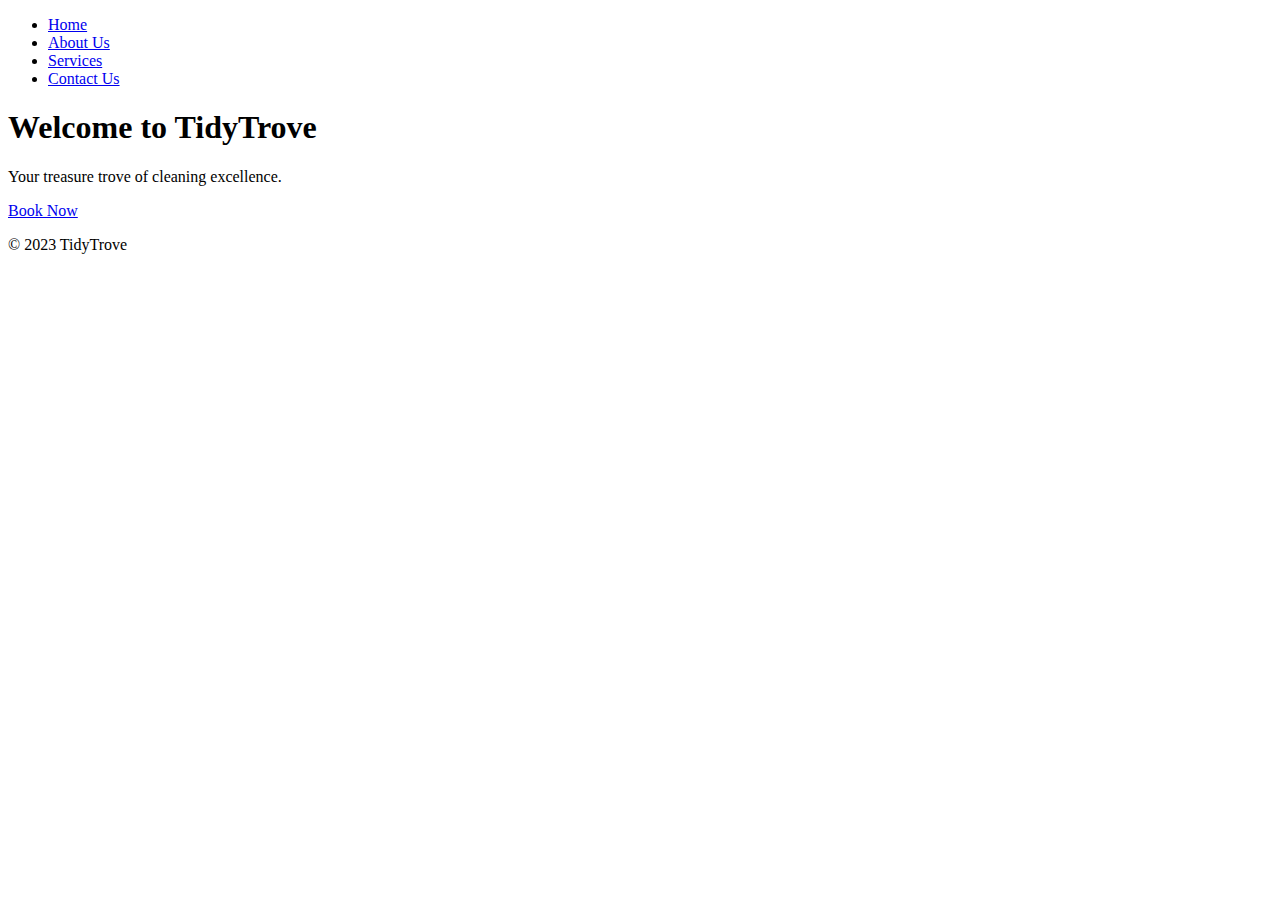
==== index.html @ bc5abf7d "trying new things" ====
<!DOCTYPE html>
<html lang="en">
<head>
  <meta charset="UTF-8">
  <meta name="viewport" content="width=device-width, initial-scale=1.0">
  <title>TidyTrove - Home</title>
  <link rel="stylesheet" href="styles/global.css">
  <link rel="stylesheet" href="styles/pages/home.css">
</head>
<body>
  <header>
    <nav>
      <ul>
        <li><a href="index.html">Home</a></li>
        <li><a href="about.html">About Us</a></li>
        <li><a href="services.html">Services</a></li>
        <li><a href="contact.html">Contact Us</a></li>
      </ul>
    </nav>
  </header>

  <main>
    <section class="hero">
      <h1>Welcome to TidyTrove</h1>
      <p>Your treasure trove of cleaning excellence.</p>
      <a href="services.html" class="btn-primary">Book Now</a>
    </section>
  </main>

  <footer>
    <p>&copy; 2023 TidyTrove</p>
  </footer>
</body>
</html>
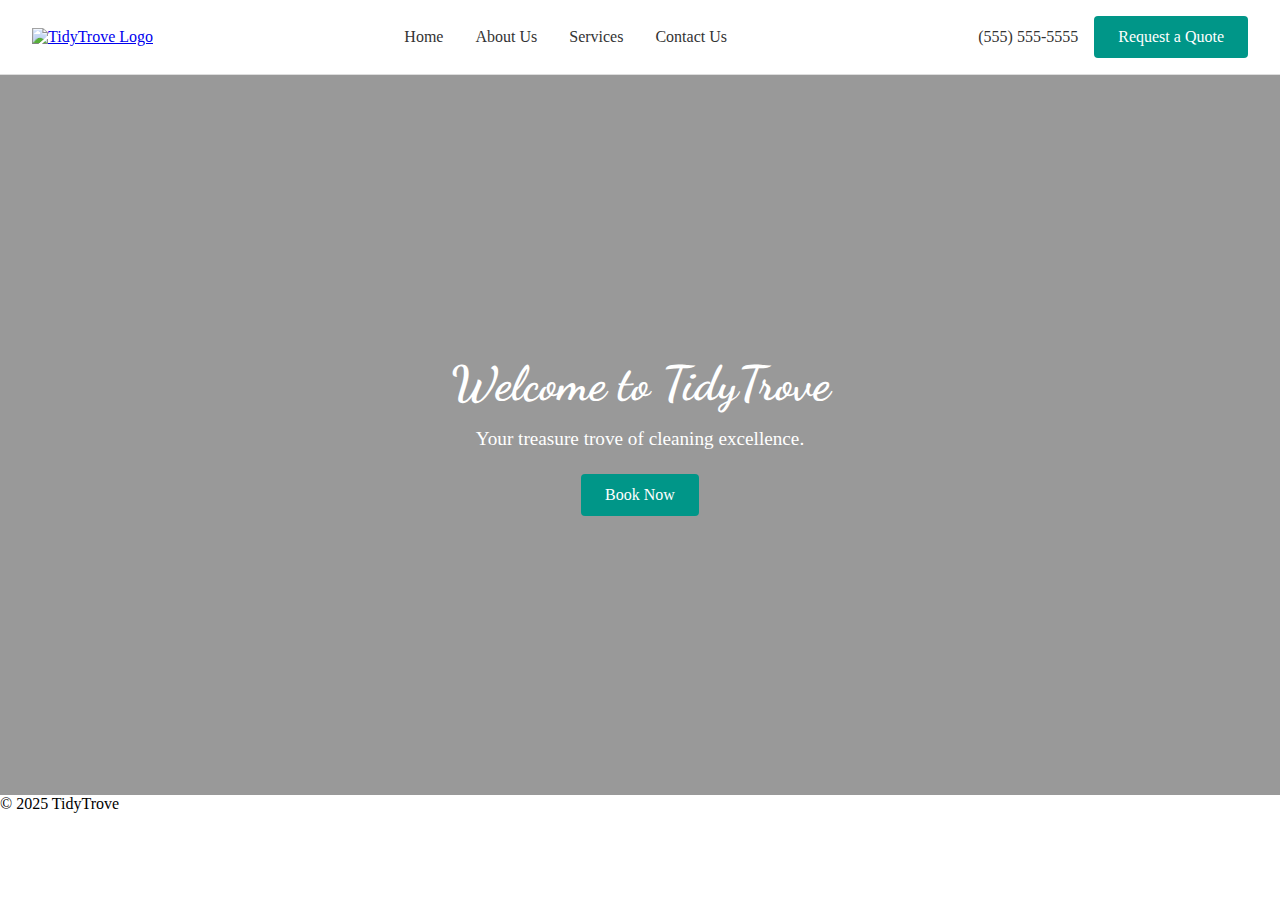
==== commit 2efffc0a: "Just testing out different navbars and ideas" ====
--- a/index.html
+++ b/index.html
@@ -1,21 +1,39 @@
 <!DOCTYPE html>
 <html lang="en">
+
 <head>
-  <meta charset="UTF-8">
-  <meta name="viewport" content="width=device-width, initial-scale=1.0">
+  <meta charset="UTF-8" />
+  <meta name="viewport" content="width=device-width, initial-scale=1.0" />
   <title>TidyTrove - Home</title>
-  <link rel="stylesheet" href="styles/global.css">
-  <link rel="stylesheet" href="styles/pages/home.css">
+  <link rel="stylesheet" href="styles/global.css" />
+  <link rel="stylesheet" href="styles/components/buttons.css" />
+  <link rel="stylesheet" href="https://fonts.googleapis.com/css2?family=Dancing+Script:wght@700&display=swap" />
+  <link rel="stylesheet" href="styles/components/navbar.css" />
 </head>
+
 <body>
   <header>
-    <nav>
-      <ul>
+    <nav class="navbar">
+      <!-- Left side: Logo -->
+      <a href="index.html" class="navbar-logo">
+        <img src="images/logo.jpg" alt="TidyTrove Logo" />
+      </a>
+
+      <ul class="navbar-menu">
         <li><a href="index.html">Home</a></li>
         <li><a href="about.html">About Us</a></li>
         <li><a href="services.html">Services</a></li>
         <li><a href="contact.html">Contact Us</a></li>
       </ul>
+
+      <!-- Optional Right Section -->
+      <div class="navbar-right">
+        <!-- Example phone link -->
+        <a href="tel:555-555-5555" class="phone-link">(555) 555-5555</a>
+
+        <!-- Or a CTA button -->
+        <a href="services.html" class="btn-primary">Request a Quote</a>
+      </div>
     </nav>
   </header>
 
@@ -27,8 +45,52 @@
     </section>
   </main>
 
+  <style>
+    .hero {
+      position: relative;
+      width: 100%;
+      height: 80vh;
+      background: url(https://64.media.tumblr.com/c3adfab4c0cbc39eef88cbcd6bfa80bd/tumblr_mnzunry6XE1s8njeuo1_400.gif) center center no-repeat;
+      background-size: cover;
+      display: flex;
+      flex-direction: column;
+      align-items: center;
+      justify-content: center;
+      color: #fff;
+      text-align: center;
+    }
+
+    .hero::before {
+      content: "";
+      position: absolute;
+      top: 0;
+      right: 0;
+      bottom: 0;
+      left: 0;
+      background: rgba(0, 0, 0, 0.4);
+      z-index: 1;
+    }
+
+    .hero>* {
+      position: relative;
+      z-index: 2;
+    }
+
+    .hero h1 {
+      font-family: "Dancing Script", cursive;
+      font-size: 3rem;
+      margin-bottom: 1rem;
+    }
+
+    .hero p {
+      font-size: 1.2rem;
+      margin-bottom: 1.5rem;
+    }
+  </style>
+
   <footer>
-    <p>&copy; 2023 TidyTrove</p>
+    <p>&copy; 2025 TidyTrove</p>
   </footer>
 </body>
+
 </html>--- a/styles/components/buttons.css
+++ b/styles/components/buttons.css
@@ -0,0 +1,14 @@
+.btn-primary {
+  background-color: #009688;
+  /* brand color or something that pops */
+  color: #fff;
+  padding: 0.75rem 1.5rem;
+  text-decoration: none;
+  border-radius: 4px;
+  transition: background-color 0.3s ease;
+}
+
+.btn-primary:hover {
+  background-color: #00796b;
+  /* Slightly darker on hover */
+}
--- a/styles/components/navbar.css
+++ b/styles/components/navbar.css
@@ -0,0 +1,62 @@
+/* Example: Global reset or standard styling. Adjust as needed. */
+* {
+  margin: 0;
+  padding: 0;
+  box-sizing: border-box;
+}
+
+/* Navbar Container */
+.navbar {
+  display: flex;
+  align-items: center;
+  justify-content: space-between;
+  /* White background like Merry Maids */
+  background-color: #ffffff;
+  padding: 1rem 2rem;
+  border-bottom: 1px solid #ddd; /* subtle bottom border */
+}
+
+/* Logo Image */
+.navbar-logo img {
+  /* Keep the logo a reasonable size */
+  height: 50px;
+  width: auto;
+}
+
+/* Navbar Menu (the UL) */
+.navbar-menu {
+  list-style: none;
+  display: flex;
+  gap: 2rem; /* space between items */
+}
+
+/* Menu Items (the LIs and As) */
+.navbar-menu li a {
+  color: #333;
+  text-decoration: none;
+  font-weight: 500;
+  padding: 0.5rem 0;
+  transition: color 0.3s;
+}
+
+.navbar-menu li a:hover {
+  color: #00796b; /* example brand hover color */
+}
+
+/* Optional Right Section */
+.navbar-right {
+  display: flex;
+  align-items: center;
+  gap: 1rem;
+}
+
+.phone-link {
+  color: #333;
+  text-decoration: none;
+  font-weight: 500;
+  transition: color 0.3s;
+}
+
+.phone-link:hover {
+  color: #00796b;
+}
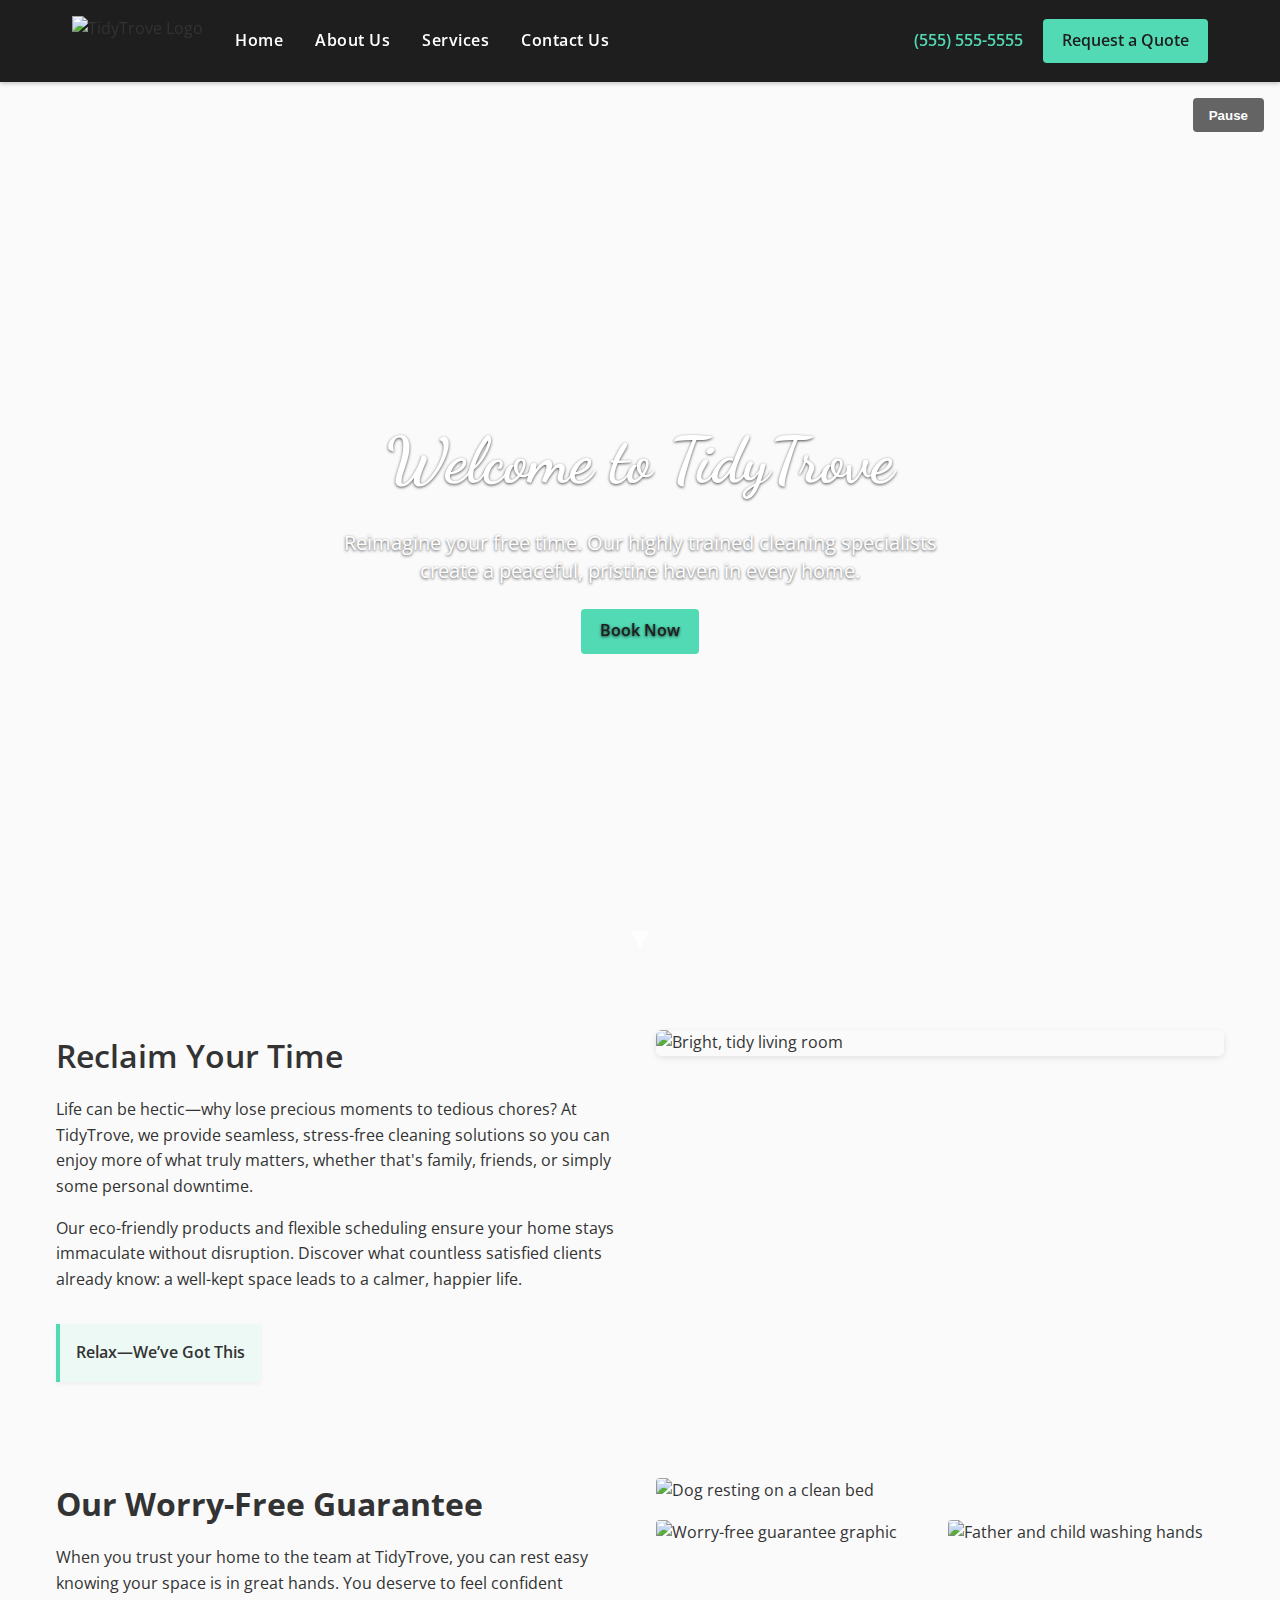
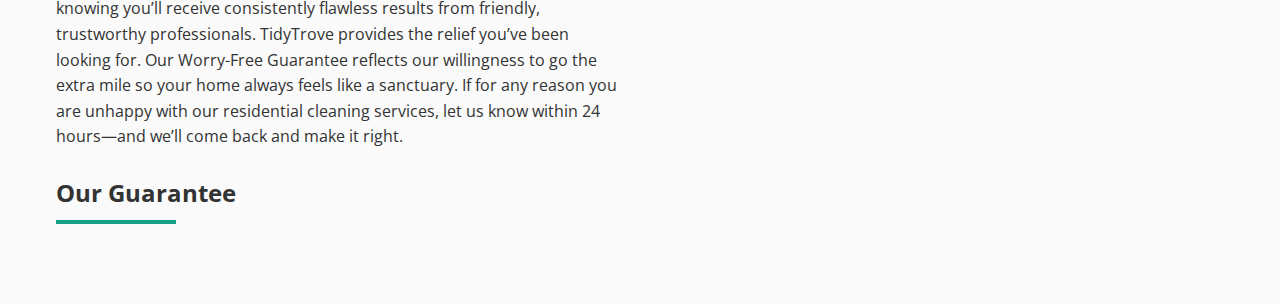
==== commit 31c11dc6: "Add new video asset, remove empty contact file, and update button styles" ====
--- a/index.html
+++ b/index.html
@@ -5,92 +5,512 @@
   <meta charset="UTF-8" />
   <meta name="viewport" content="width=device-width, initial-scale=1.0" />
   <title>TidyTrove - Home</title>
-  <link rel="stylesheet" href="styles/global.css" />
-  <link rel="stylesheet" href="styles/components/buttons.css" />
-  <link rel="stylesheet" href="https://fonts.googleapis.com/css2?family=Dancing+Script:wght@700&display=swap" />
-  <link rel="stylesheet" href="styles/components/navbar.css" />
+
+  <!-- Google Fonts -->
+  <link rel="stylesheet"
+    href="https://fonts.googleapis.com/css2?family=Open+Sans:wght@400;600&family=Dancing+Script:wght@700&display=swap" />
+
+  <style>
+    /* RESET / BASE STYLES */
+    * {
+      margin: 0;
+      padding: 0;
+      box-sizing: border-box;
+    }
+
+    body {
+      font-family: 'Open Sans', sans-serif;
+      color: #333;
+      background-color: #fafafa;
+      line-height: 1.6;
+    }
+
+    img {
+      display: block;
+      max-width: 100%;
+    }
+
+    a {
+      text-decoration: none;
+      color: inherit;
+    }
+
+    /* NAVBAR */
+    header {
+      background-color: #1e1e1e;
+      /* Dark background */
+      position: sticky;
+      top: 0;
+      z-index: 1000;
+      box-shadow: 0 2px 4px rgba(0, 0, 0, 0.2);
+    }
+
+    .navbar {
+      max-width: 1200px;
+      margin: 0 auto;
+      padding: 1rem 2rem;
+      display: flex;
+      align-items: center;
+      justify-content: space-between;
+    }
+
+    /* LOGO on the left */
+    .navbar-logo img {
+      height: 50px;
+      width: auto;
+    }
+
+    /* NAV MENU in the middle */
+    .navbar-menu {
+      display: flex;
+      gap: 2rem;
+      list-style: none;
+      margin-left: 2rem;
+      /* space between logo and links */
+    }
+
+    .navbar-menu li a {
+      color: #fff;
+      font-weight: 600;
+      letter-spacing: 0.5px;
+      transition: all 0.3s ease;
+      padding: 0.25rem 0;
+      position: relative;
+    }
+
+    /* Underline effect on hover */
+    .navbar-menu li a::after {
+      content: "";
+      position: absolute;
+      left: 0;
+      bottom: -2px;
+      width: 0%;
+      height: 2px;
+      background: #52dab4;
+      /* accent teal underline */
+      transition: width 0.3s ease;
+    }
+
+    .navbar-menu li a:hover::after {
+      width: 100%;
+    }
+
+    /* RIGHT SECTION */
+    .navbar-right {
+      display: flex;
+      align-items: center;
+      gap: 1.25rem;
+      margin-left: auto;
+    }
+
+    .phone-link {
+      color: #52dab4;
+      /* teal accent for phone number */
+      font-weight: 600;
+      transition: color 0.3s ease;
+    }
+
+    .phone-link:hover {
+      color: #fff;
+    }
+
+    /* PRIMARY BUTTON in the navbar */
+    .btn-primary {
+      background-color: #52dab4;
+      /* Teal accent */
+      color: #1e1e1e;
+      padding: 0.6rem 1.2rem;
+      border-radius: 4px;
+      font-weight: 600;
+      transition: background-color 0.3s ease, color 0.3s ease;
+    }
+
+    .btn-primary:hover {
+      background-color: #fff;
+      color: #333;
+    }
+
+    /* HERO SECTION (VIDEO BACKGROUND) */
+    .hero {
+      position: relative;
+      width: 100%;
+      height: 100vh;
+      /* Full screen hero */
+      overflow: hidden;
+    }
+
+    .hero-bg-video {
+      position: absolute;
+      top: 0;
+      left: 0;
+      width: 100%;
+      height: 100%;
+      object-fit: cover;
+      z-index: 1;
+    }
+
+    /* Pause/Play button */
+    .video-toggle {
+      position: absolute;
+      top: 1rem;
+      right: 1rem;
+      z-index: 3;
+      padding: 0.6rem 1rem;
+      border: none;
+      border-radius: 4px;
+      background: rgba(0, 0, 0, 0.6);
+      color: #fff;
+      font-weight: bold;
+      cursor: pointer;
+      transition: background 0.3s;
+    }
+
+    .video-toggle:hover {
+      background: rgba(0, 0, 0, 0.8);
+    }
+
+    /* HERO CONTENT */
+    .hero-content {
+      position: relative;
+      z-index: 2;
+      display: flex;
+      flex-direction: column;
+      align-items: center;
+      justify-content: center;
+      height: 100%;
+      text-align: center;
+      color: #fff;
+      padding: 0 1rem;
+      text-shadow: 0 1px 3px rgba(0, 0, 0, 0.7);
+    }
+
+    .hero-content h1 {
+      font-family: 'Dancing Script', cursive;
+      font-size: 4rem;
+      margin-bottom: 1rem;
+    }
+
+    .hero-content p {
+      font-size: 1.25rem;
+      margin-bottom: 1.5rem;
+      max-width: 600px;
+      line-height: 1.4;
+    }
+
+    /* Scroll-down arrow */
+    .scroll-down {
+      position: absolute;
+      bottom: 20px;
+      left: 50%;
+      transform: translateX(-50%);
+      font-size: 2rem;
+      color: #fff;
+      cursor: pointer;
+      z-index: 3;
+      opacity: 0.8;
+      transition: opacity 0.3s, transform 0.3s;
+    }
+
+    .scroll-down:hover {
+      opacity: 1;
+      transform: translateX(-50%) translateY(3px);
+    }
+
+    /* INFO SECTION */
+    .info-section {
+      max-width: 1200px;
+      margin: 3rem auto;
+      padding: 0 1rem;
+      display: flex;
+      flex-wrap: wrap;
+      gap: 2rem;
+      align-items: flex-start;
+    }
+
+    .info-left,
+    .info-right {
+      flex: 1;
+      min-width: 300px;
+    }
+
+    .info-left h2 {
+      font-size: 2rem;
+      margin-bottom: 1rem;
+      font-weight: 600;
+    }
+
+    .info-left p {
+      margin-bottom: 1rem;
+      line-height: 1.6;
+    }
+
+    .highlight-box {
+      margin-top: 1rem;
+      padding: 1rem;
+      display: inline-block;
+      background-color: #ecf9f5;
+      border-left: 4px solid #52dab4;
+      font-weight: 600;
+      box-shadow: 0 2px 4px rgba(0, 0, 0, 0.05);
+    }
+
+    .info-right img {
+      border-radius: 6px;
+      box-shadow: 0 2px 6px rgba(0, 0, 0, 0.1);
+    }
+
+    @media (max-width: 768px) {
+      .navbar {
+        flex-wrap: wrap;
+      }
+
+      .navbar-menu {
+        margin-left: 0;
+        gap: 1.5rem;
+      }
+
+      .navbar-right {
+        margin-left: 0;
+        margin-top: 1rem;
+      }
+
+      .info-section {
+        flex-direction: column;
+      }
+    }
+
+    /* FOOTER */
+    footer {
+      text-align: center;
+      padding: 1rem;
+      background: #fff;
+      border-top: 1px solid #eee;
+      margin-top: 3rem;
+    }
+
+    .guarantee-section {
+      display: flex;
+      flex-wrap: wrap;
+      max-width: 1200px;
+      margin-top: 6rem;
+      /* only the top margin is changed */
+      margin-bottom: 3rem;
+      margin-left: auto;
+      margin-right: auto;
+      padding: 0 1rem;
+      gap: 2rem;
+    }
+
+
+
+    .guarantee-left {
+      flex: 1;
+      /* fill available space */
+      min-width: 300px;
+    }
+
+    .guarantee-left h2 {
+      font-size: 2rem;
+      margin-bottom: 1rem;
+    }
+
+    .guarantee-left p {
+      line-height: 1.6;
+      margin-bottom: 1.5rem;
+    }
+
+    .guarantee-left h3 {
+      font-size: 1.5rem;
+      margin-bottom: 0.5rem;
+    }
+
+    .underline {
+      width: 120px;
+      border: 2px solid #16a085;
+      /* or your brand color */
+      margin-top: 0.5rem;
+      margin-bottom: 2rem;
+    }
+
+    .guarantee-right {
+      flex: 1;
+      min-width: 300px;
+    }
+
+    .guarantee-images {
+      display: flex;
+      flex-direction: column;
+      gap: 1rem;
+    }
+
+    .top-img {
+      width: 100%;
+      height: auto;
+      border-radius: 4px;
+      object-fit: cover;
+    }
+
+    .bottom-row {
+      display: flex;
+      gap: 1rem;
+    }
+
+    .worry-graphic,
+    .family-img {
+      width: 50%;
+      /* each image half the row */
+      height: auto;
+      border-radius: 4px;
+      object-fit: cover;
+    }
+
+    /* Mobile: stack everything */
+    @media (max-width: 768px) {
+      .guarantee-section {
+        flex-direction: column;
+      }
+
+      .bottom-row {
+        flex-direction: column;
+      }
+
+      .worry-graphic,
+      .family-img {
+        width: 100%;
+        /* stack images one on top of another */
+      }
+    }
+  </style>
 </head>
 
 <body>
+  <!-- HEADER / NAVBAR -->
   <header>
     <nav class="navbar">
-      <!-- Left side: Logo -->
       <a href="index.html" class="navbar-logo">
-        <img src="images/logo.jpg" alt="TidyTrove Logo" />
+        <img
+          src="https://static.vecteezy.com/system/resources/thumbnails/034/961/433/small/a-colorful-swirl-logo-on-a-transparent-background-png.png"
+          alt="TidyTrove Logo" />
       </a>
-
       <ul class="navbar-menu">
         <li><a href="index.html">Home</a></li>
         <li><a href="about.html">About Us</a></li>
         <li><a href="services.html">Services</a></li>
         <li><a href="contact.html">Contact Us</a></li>
       </ul>
-
-      <!-- Optional Right Section -->
       <div class="navbar-right">
-        <!-- Example phone link -->
         <a href="tel:555-555-5555" class="phone-link">(555) 555-5555</a>
-
-        <!-- Or a CTA button -->
         <a href="services.html" class="btn-primary">Request a Quote</a>
       </div>
     </nav>
   </header>
 
+  <!-- MAIN CONTENT -->
   <main>
+    <!-- HERO SECTION with background video + toggle -->
     <section class="hero">
-      <h1>Welcome to TidyTrove</h1>
-      <p>Your treasure trove of cleaning excellence.</p>
-      <a href="services.html" class="btn-primary">Book Now</a>
+      <video id="heroVideo" class="hero-bg-video" autoplay muted loop playsinline>
+        <source src="images/maid.mp4" type="video/mp4" />
+        Your browser does not support the video tag.
+      </video>
+
+      <button class="video-toggle" id="toggleButton">Pause</button>
+
+      <div class="hero-content">
+        <h1>Welcome to TidyTrove</h1>
+        <p>Reimagine your free time. Our highly trained cleaning specialists create a peaceful, pristine haven in every
+          home.</p>
+        <a href="services.html" class="btn-primary">Book Now</a>
+      </div>
+
+      <!-- Scroll-down arrow -->
+      <div class="scroll-down" id="scrollArrow">&#x25BC;</div>
+    </section>
+
+    <!-- TWO-COLUMN INFO SECTION -->
+    <section class="info-section">
+      <div class="info-left">
+        <h2>Reclaim Your Time</h2>
+        <p>
+          Life can be hectic—why lose precious moments to tedious chores?
+          At TidyTrove, we provide seamless, stress-free cleaning solutions
+          so you can enjoy more of what truly matters, whether that's family, friends, or simply some personal downtime.
+        </p>
+        <p>
+          Our eco-friendly products and flexible scheduling ensure your home stays immaculate
+          without disruption. Discover what countless satisfied clients already know: a well-kept space leads to a
+          calmer, happier life.
+        </p>
+        <div class="highlight-box">
+          Relax—We’ve Got This
+        </div>
+      </div>
+      <div class="info-right">
+        <img src="https://i.pinimg.com/originals/77/6a/d8/776ad81e48f5fdab91d0436af12f02c4.gif"
+          alt="Bright, tidy living room" />
+      </div>
     </section>
   </main>
 
-  <style>
-    .hero {
-      position: relative;
-      width: 100%;
-      height: 80vh;
-      background: url(https://64.media.tumblr.com/c3adfab4c0cbc39eef88cbcd6bfa80bd/tumblr_mnzunry6XE1s8njeuo1_400.gif) center center no-repeat;
-      background-size: cover;
-      display: flex;
-      flex-direction: column;
-      align-items: center;
-      justify-content: center;
-      color: #fff;
-      text-align: center;
-    }
-
-    .hero::before {
-      content: "";
-      position: absolute;
-      top: 0;
-      right: 0;
-      bottom: 0;
-      left: 0;
-      background: rgba(0, 0, 0, 0.4);
-      z-index: 1;
-    }
-
-    .hero>* {
-      position: relative;
-      z-index: 2;
-    }
-
-    .hero h1 {
-      font-family: "Dancing Script", cursive;
-      font-size: 3rem;
-      margin-bottom: 1rem;
-    }
-
-    .hero p {
-      font-size: 1.2rem;
-      margin-bottom: 1.5rem;
-    }
-  </style>
-
-  <footer>
-    <p>&copy; 2025 TidyTrove</p>
-  </footer>
+  <!-- SCRIPT: Pause/Play Toggle + Scroll-Down -->
+  <script>
+    const heroVideo = document.getElementById('heroVideo');
+    const toggleButton = document.getElementById('toggleButton');
+    const scrollArrow = document.getElementById('scrollArrow');
+
+    toggleButton.addEventListener('click', () => {
+      if (heroVideo.paused) {
+        heroVideo.play();
+        toggleButton.textContent = 'Pause';
+      } else {
+        heroVideo.pause();
+        toggleButton.textContent = 'Play';
+      }
+    });
+
+    scrollArrow.addEventListener('click', () => {
+      document.querySelector('.info-section').scrollIntoView({
+        behavior: 'smooth'
+      });
+    });
+  </script>
 </body>
 
+<section class="guarantee-section">
+  <div class="guarantee-left">
+    <h2>Our Worry-Free Guarantee</h2>
+    <p>
+      When you trust your home to the team at TidyTrove, you can rest easy
+      knowing your space is in great hands. You deserve to feel confident
+      knowing you’ll receive consistently flawless results from friendly,
+      trustworthy professionals. TidyTrove provides the relief you’ve been
+      looking for. Our Worry-Free Guarantee reflects our willingness to go
+      the extra mile so your home always feels like a sanctuary.
+      If for any reason you are unhappy with our residential cleaning services,
+      let us know within 24 hours—and we’ll come back and make it right.
+    </p>
+    <h3>Our Guarantee</h3>
+    <hr class="underline" />
+  </div>
+
+  <div class="guarantee-right">
+    <!-- Example images: add or swap as needed -->
+    <div class="guarantee-images">
+      <img
+        src="https://www.parttimecleaner.com.sg/wp-content/uploads/2022/05/Can-We-Use-Part-Time-Maid-For-Dog-Walking-Service.jpg"
+        alt="Dog resting on a clean bed" class="top-img" />
+      <div class="bottom-row">
+        <img
+          src="https://png.pngtree.com/png-vector/20220222/ourmid/pngtree-dont-worry-stars-fear-ink-vector-png-image_26317232.png"
+          alt="Worry-free guarantee graphic" class="worry-graphic" />
+        <img
+          src="https://media.istockphoto.com/id/1302264910/photo/father-helping-son-to-wash-hands-with-soap-at-home-to-stop-spread-of-infection-in-health.jpg?s=612x612&w=0&k=20&c=3yxDvR3K1oey1U6fNw-nxzL3zF59EL9iyTmfIszfx7w="
+          alt="Father and child washing hands" class="family-img" />
+      </div>
+    </div>
+  </div>
+</section>
+
+
+
 </html>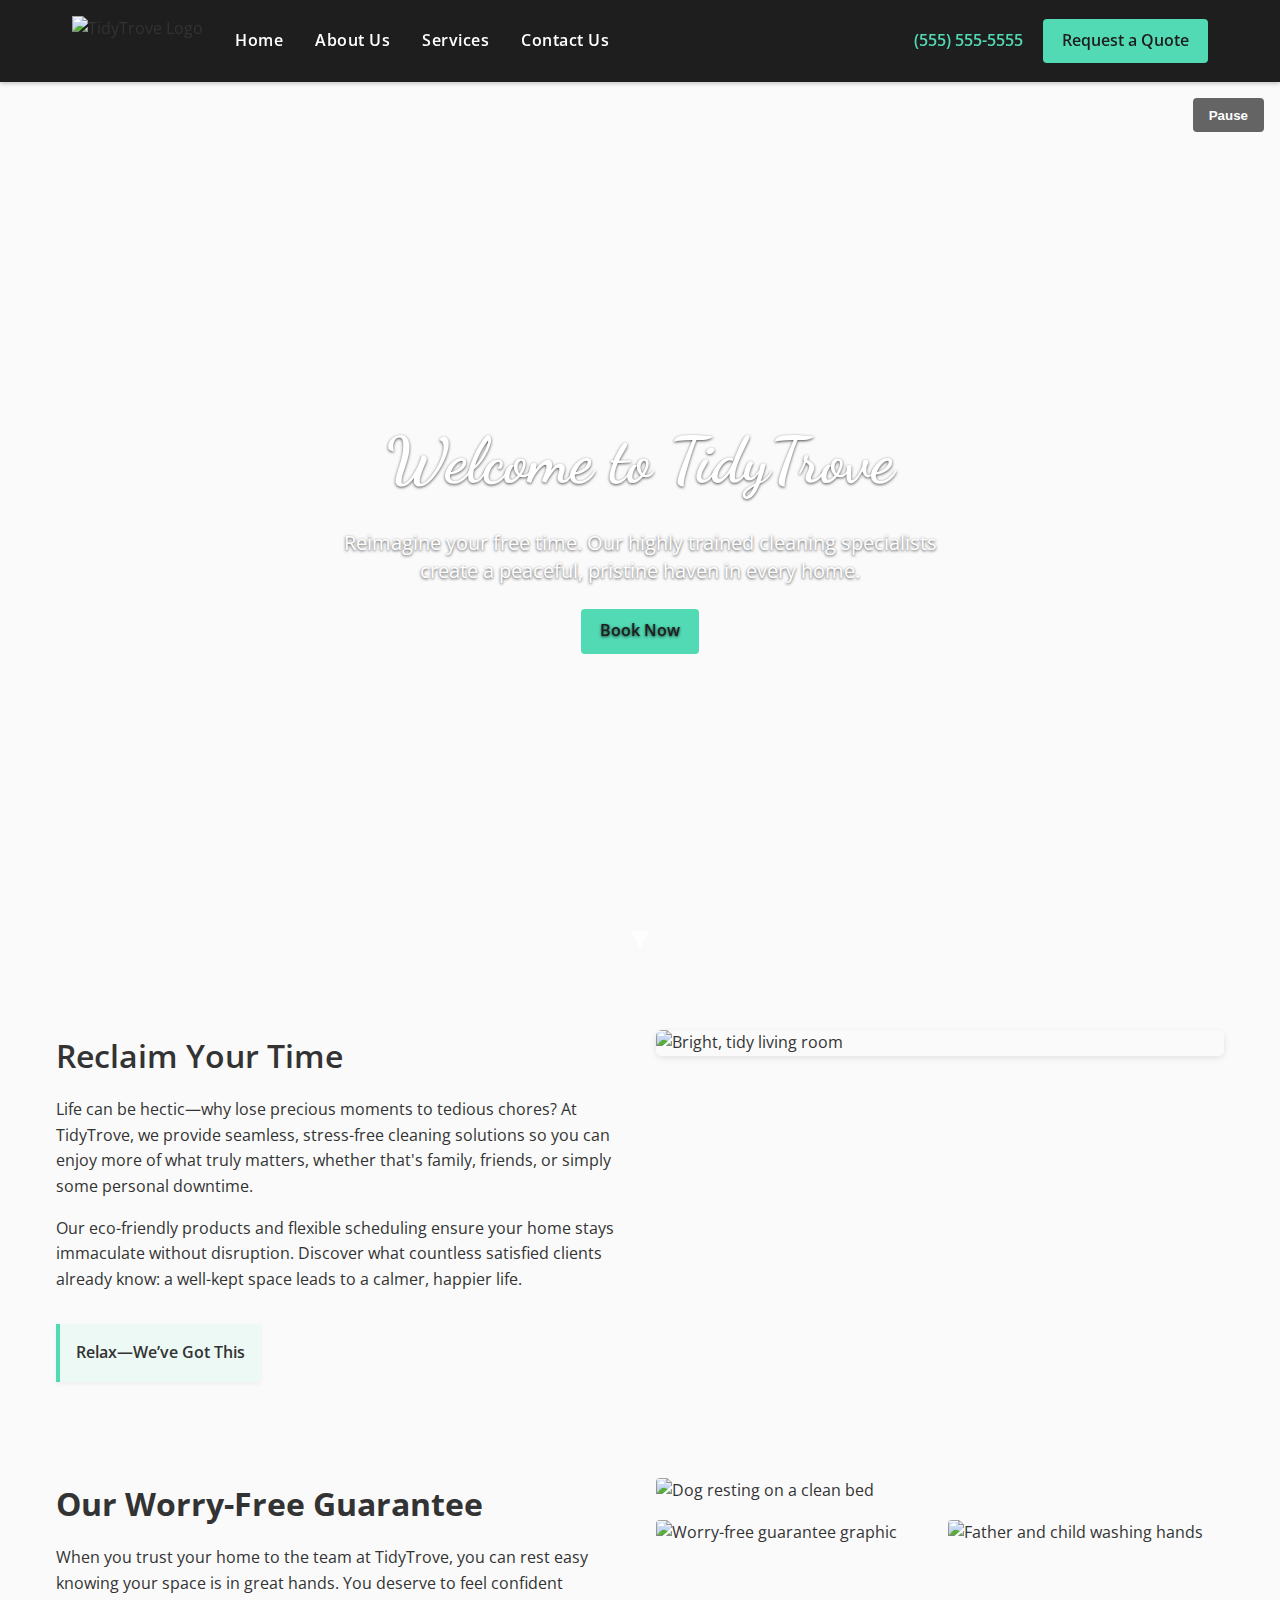
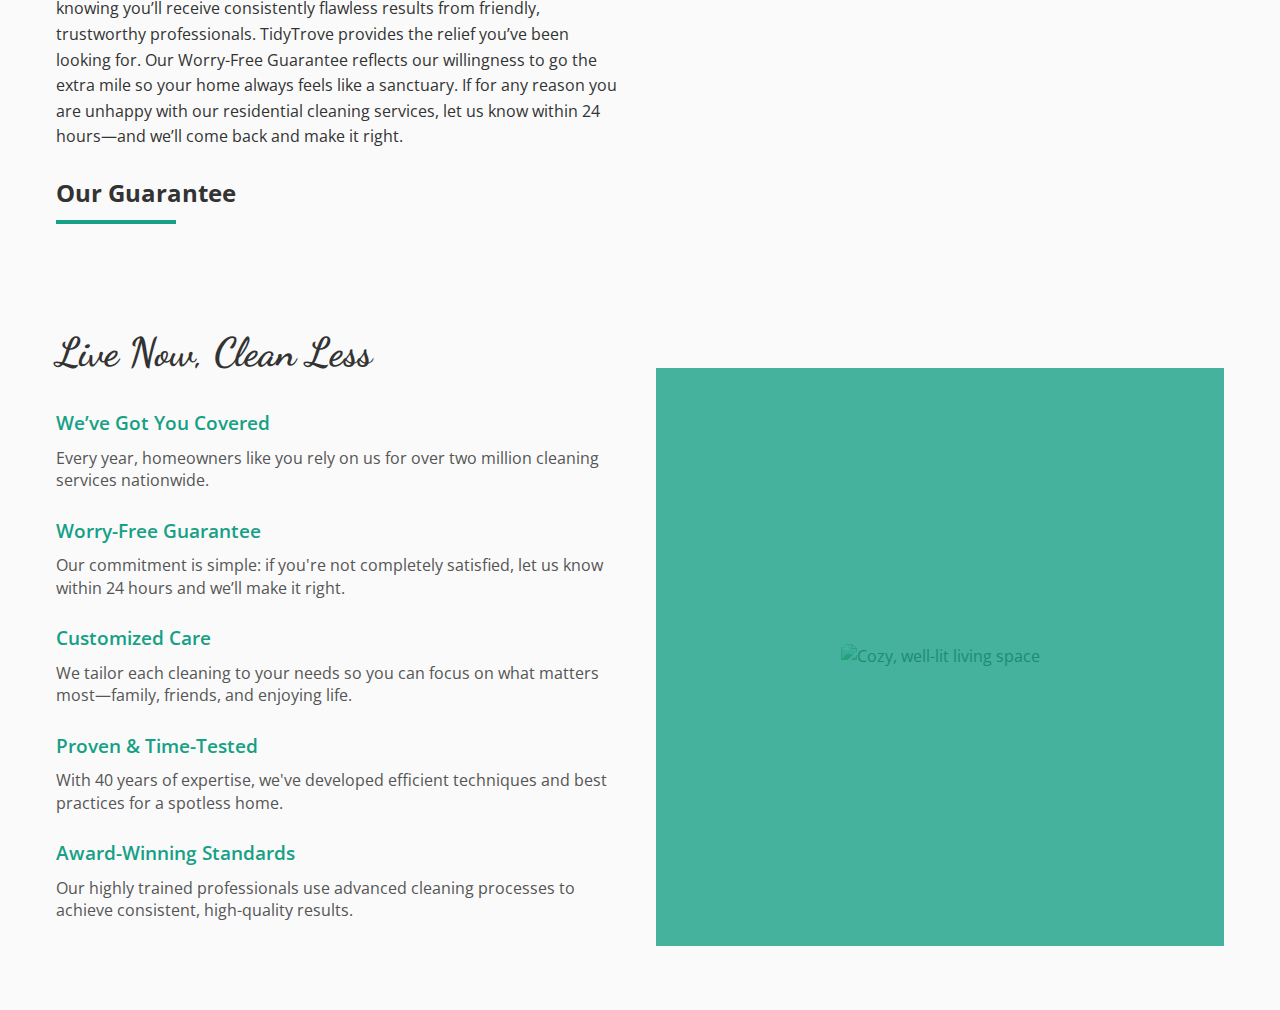
==== commit 12f85f77: "Add live-clean section with responsive layout and content" ====
--- a/index.html
+++ b/index.html
@@ -378,6 +378,110 @@
       .family-img {
         width: 100%;
         /* stack images one on top of another */
+      }
+    }
+
+    .live-clean-section {
+      display: flex;
+      flex-wrap: wrap;
+      max-width: 1200px;
+      margin: 4rem auto;
+      padding: 0 1rem;
+      gap: 2rem;
+    }
+
+    .text-column {
+      flex: 1;
+      min-width: 300px;
+    }
+
+    .section-title {
+      font-family: "Dancing Script", cursive;
+      font-size: 2.5rem;
+      margin-bottom: 1.5rem;
+      color: #333;
+    }
+
+    .info-line {
+      margin-bottom: 1.5rem;
+    }
+
+    .info-line h3 {
+      font-size: 1.2rem;
+      font-weight: 600;
+      color: #16a085;
+      margin-bottom: 0.5rem;
+    }
+
+    .info-line p {
+      font-size: 1rem;
+      color: #555;
+      line-height: 1.4;
+    }
+
+    /* IMAGE COLUMN */
+    .image-column {
+      flex: 1;
+      min-width: 300px;
+      position: relative;
+      /* so the overlay can be absolutely positioned */
+      display: flex;
+      align-items: center;
+      justify-content: center;
+      margin-top: 3rem;
+      /* or however much vertical space you want above the image */
+    }
+
+    /* The image itself */
+    .animated-image {
+      max-width: 100%;
+      height: auto;
+      border-radius: 6px;
+      position: relative;
+      z-index: 1;
+      /* behind overlay, but visible once overlay fades out */
+    }
+
+    /* The overlay that fades out after 2 seconds */
+    .img-overlay {
+      position: absolute;
+      top: 0;
+      left: 0;
+      width: 100%;
+      height: 100%;
+      background: rgba(22, 160, 133, 0.8);
+      /* teal overlay with 80% opacity */
+      z-index: 2;
+      animation: fadeOverlay 2s ease forwards;
+      /* runs for 2s, then remains in final state (forwards) */
+    }
+
+    @keyframes fadeOverlay {
+      0% {
+        opacity: 1;
+      }
+
+      99% {
+        opacity: 0.01;
+        /* almost invisible near the end */
+        pointer-events: none;
+        /* so you can interact with the image if needed */
+      }
+
+      100% {
+        opacity: 0;
+        visibility: hidden;
+      }
+    }
+
+    /* Responsive stacking */
+    @media (max-width: 768px) {
+      .live-clean-section {
+        flex-direction: column;
+      }
+
+      .image-column {
+        margin-top: 2rem;
       }
     }
   </style>
@@ -452,28 +556,36 @@
     </section>
   </main>
 
-  <!-- SCRIPT: Pause/Play Toggle + Scroll-Down -->
   <script>
-    const heroVideo = document.getElementById('heroVideo');
-    const toggleButton = document.getElementById('toggleButton');
-    const scrollArrow = document.getElementById('scrollArrow');
-
-    toggleButton.addEventListener('click', () => {
+
+    document.addEventListener("DOMContentLoaded", () => {
+      const heroVideo = document.getElementById('heroVideo');
+      const toggleButton = document.getElementById('toggleButton');
+      const scrollArrow = document.getElementById('scrollArrow');
+
+
       if (heroVideo.paused) {
         heroVideo.play();
-        toggleButton.textContent = 'Pause';
-      } else {
-        heroVideo.pause();
-        toggleButton.textContent = 'Play';
-      }
-    });
-
-    scrollArrow.addEventListener('click', () => {
-      document.querySelector('.info-section').scrollIntoView({
-        behavior: 'smooth'
+      }
+
+      toggleButton.addEventListener('click', () => {
+        if (heroVideo.paused) {
+          heroVideo.play();
+          toggleButton.textContent = 'Pause';
+        } else {
+          heroVideo.pause();
+          toggleButton.textContent = 'Play';
+        }
+      });
+
+      scrollArrow.addEventListener('click', () => {
+        document.querySelector('.info-section').scrollIntoView({
+          behavior: 'smooth'
+        });
       });
     });
   </script>
+
 </body>
 
 <section class="guarantee-section">
@@ -510,7 +622,57 @@
     </div>
   </div>
 </section>
-
+<section class="live-clean-section">
+  <div class="text-column">
+    <h2 class="section-title">Live Now, Clean Less</h2>
+
+    <div class="info-line">
+      <h3>We’ve Got You Covered</h3>
+      <p>
+        Every year, homeowners like you rely on us for over two million
+        cleaning services nationwide.
+      </p>
+    </div>
+
+    <div class="info-line">
+      <h3>Worry-Free Guarantee</h3>
+      <p>
+        Our commitment is simple: if you're not completely satisfied,
+        let us know within 24 hours and we’ll make it right.
+      </p>
+    </div>
+
+    <div class="info-line">
+      <h3>Customized Care</h3>
+      <p>
+        We tailor each cleaning to your needs so you can focus on
+        what matters most—family, friends, and enjoying life.
+      </p>
+    </div>
+
+    <div class="info-line">
+      <h3>Proven & Time-Tested</h3>
+      <p>
+        With 40 years of expertise, we've developed efficient techniques
+        and best practices for a spotless home.
+      </p>
+    </div>
+
+    <div class="info-line">
+      <h3>Award-Winning Standards</h3>
+      <p>
+        Our highly trained professionals use advanced cleaning processes
+        to achieve consistent, high-quality results.
+      </p>
+    </div>
+  </div>
+
+  <div class="image-column">
+    <div class="img-overlay"></div>
+    <img src="https://images.pexels.com/photos/3076899/pexels-photo-3076899.jpeg" alt="Cozy, well-lit living space"
+      class="animated-image" />
+  </div>
+</section>
 
 
 </html>